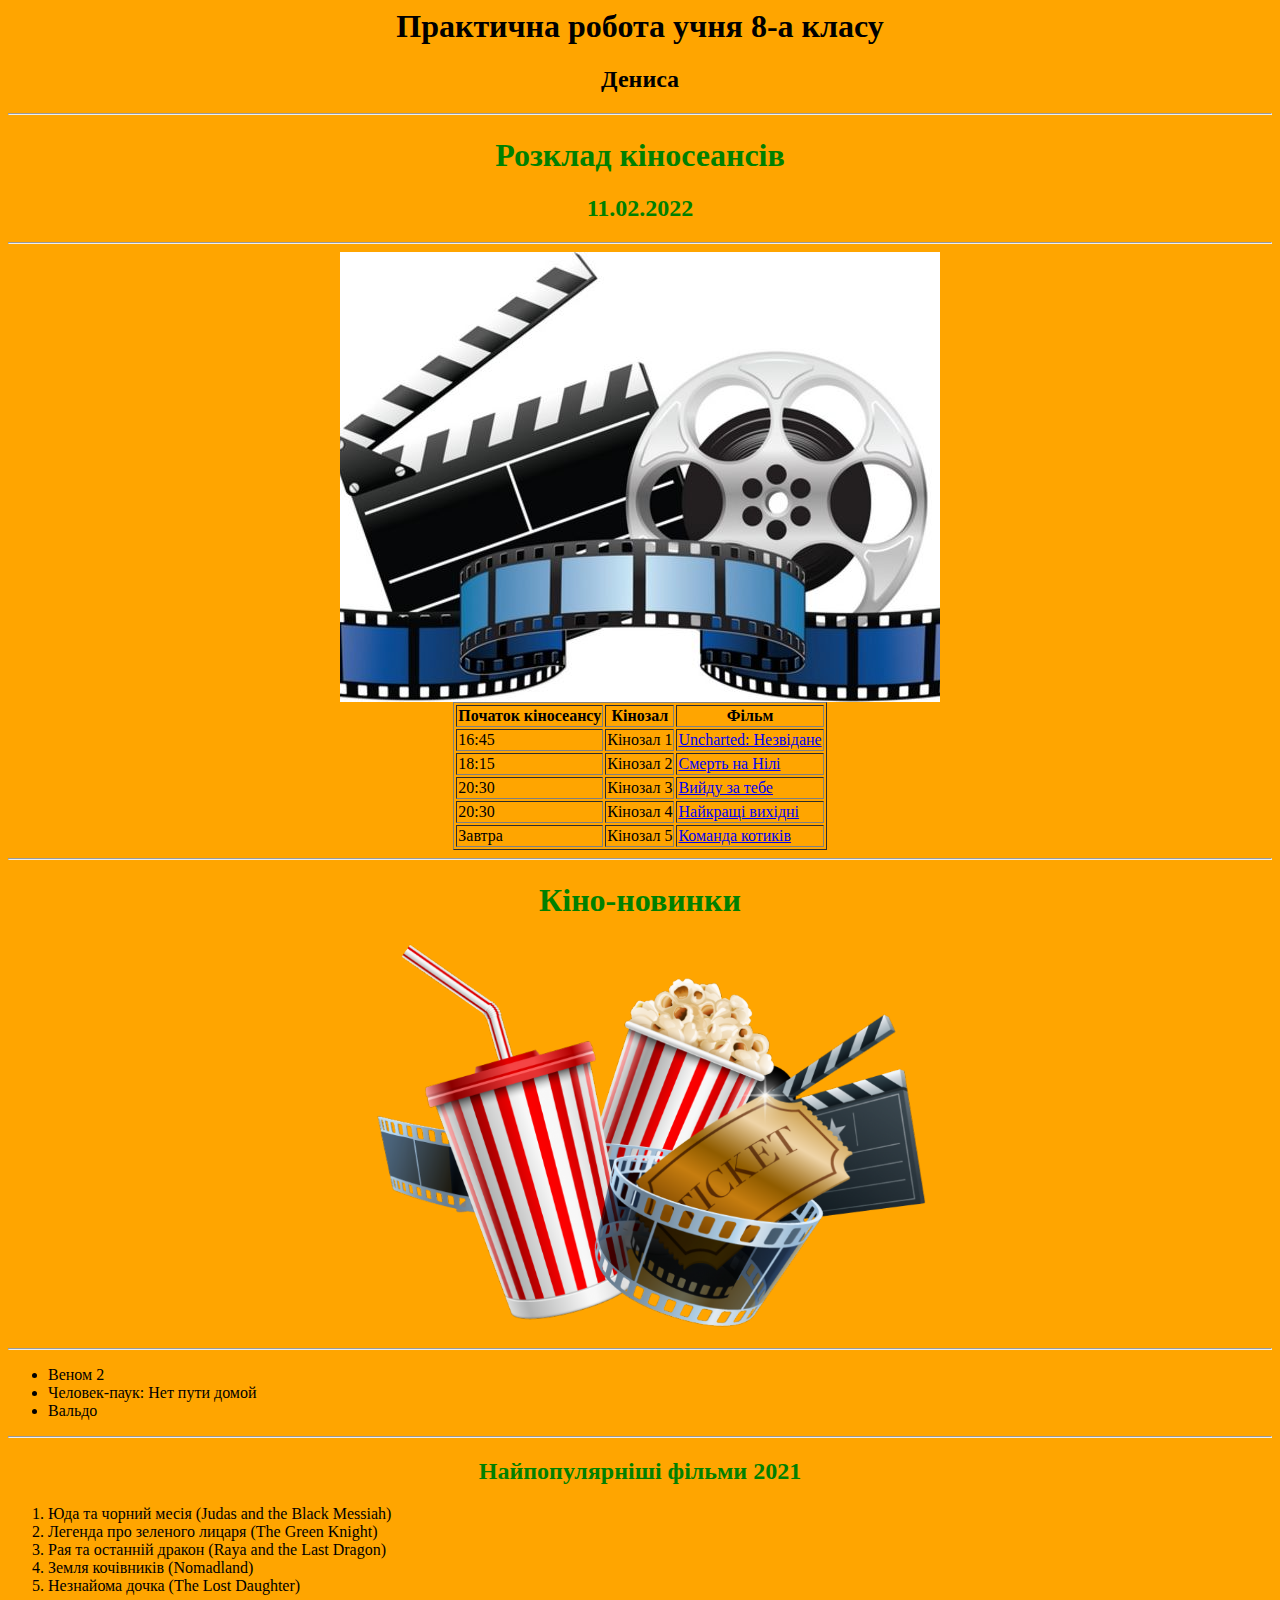
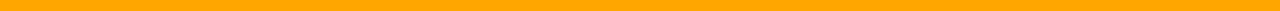
==== work/11.02.2022/index.html @ 58a7f464 "Add files via upload" ====
<html>
    <head>
        <title>Кіноафіша</title>
        </head>
            <body bgcolor="orange">
                <center><h1>Практична робота учня 8-а класу</h1></center>
                <center><h2>Денисa</h2></center><hr>
                <center><h1 style="color:green">Розклад кіносеансів</h1 ></center>
                <center><h2 style="color:green">11.02.2022</h2 ></center><hr>
                <center><img src= "kino.jpg"></center>
                <center><table border="1">
                    <th>Початок кіносеансу</th>
                    <th>Кінозал</th>
                    <th>Фільм</th>
                </tr>
                <tr>
                    <td>16:45</td>
                    <td>Кінозал 1</td>
                    <td><a href = "https://wizoria.ua/ua/poltavakonkord/mv/uncharted/">Uncharted: Незвідане</a><br></td>
                </tr>
                <tr>
                    <td>18:15</td>
                    <td>Кінозал 2</td>
                    <td><a href="https://wizoria.ua/ua/poltavakonkord/mv/death_on_the_nile/">Смерть на Нілі</a><br></td>
                </tr>
                <tr>
                    <td>20:30</td>
                    <td>Кінозал 3</td>
                    <td><a href="https://wizoria.ua/ua/poltavakonkord/mv/marry_me/">Вийду за тебе</a><br></td>
                </tr>
                <tr>
                    <td>20:30</td>
                    <td>Кінозал 4</td>
                    <td><a href="https://wizoria.ua/ua/poltavakonkord/mv/naikrashchi_vykhidni/">Найкращі вихідні</a><br></td>
                </tr>
                <tr>
                    <td>Завтра</td>
                    <td>Кінозал 5</td>
                    <td><a href="https://wizoria.ua/ua/poltavakonkord/mv/seal_team/">Команда котиків</a><br></td>
                </tr>
                 </table></center><hr>
                 <center><h1 style="color:green">Кіно-новинки</h1 ></center>
                    <center><img src= "nove.png" width = "600"></center><hr>
                <ul>
                <li>Веном 2</li>
                <li>Человек-паук: Нет пути домой</li>
                <li>Вальдо</li>
                </ul><hr>
                <center><h2 style="color:green">Найпопулярніші фільми 2021</h2 ></center>
                <ol>
                <li>Юда та чорний месія (Judas and the Black Messiah)</li>
                <li>Легенда про зеленого лицаря (The Green Knight)</li>
                <li>Рая та останній дракон (Raya and the Last Dragon)</li>
                <li>Земля кочівників (Nomadland)</li>
                <li>Незнайома дочка (The Lost Daughter)</li>
                </ol>
    </body>
</html>
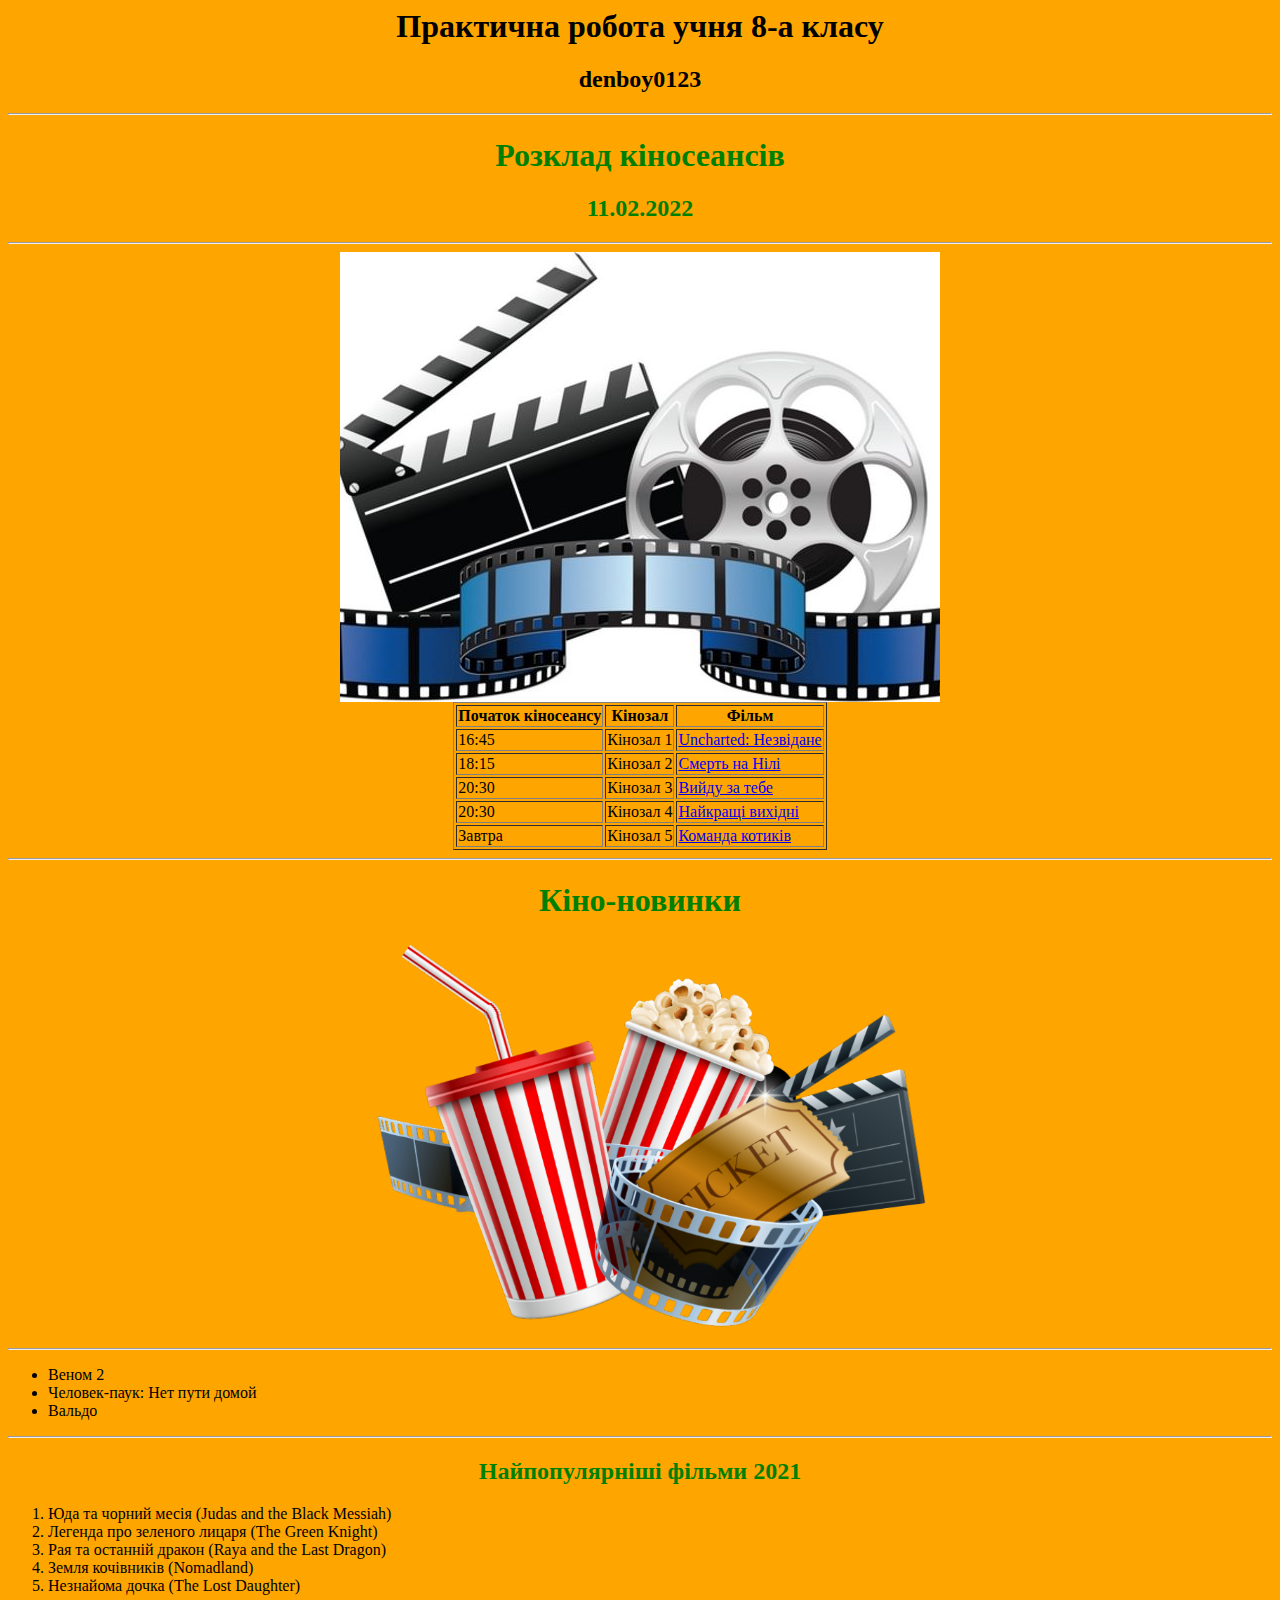
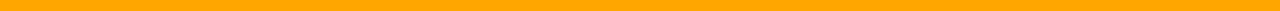
==== commit 49e90ec7: "Update index.html" ====
--- a/work/11.02.2022/index.html
+++ b/work/11.02.2022/index.html
@@ -4,7 +4,7 @@
         </head>
             <body bgcolor="orange">
                 <center><h1>Практична робота учня 8-а класу</h1></center>
-                <center><h2>Денисa</h2></center><hr>
+                <center><h2>denboy0123</h2></center><hr>
                 <center><h1 style="color:green">Розклад кіносеансів</h1 ></center>
                 <center><h2 style="color:green">11.02.2022</h2 ></center><hr>
                 <center><img src= "kino.jpg"></center>
@@ -55,4 +55,4 @@
                 <li>Незнайома дочка (The Lost Daughter)</li>
                 </ol>
     </body>
-</html>+</html>
